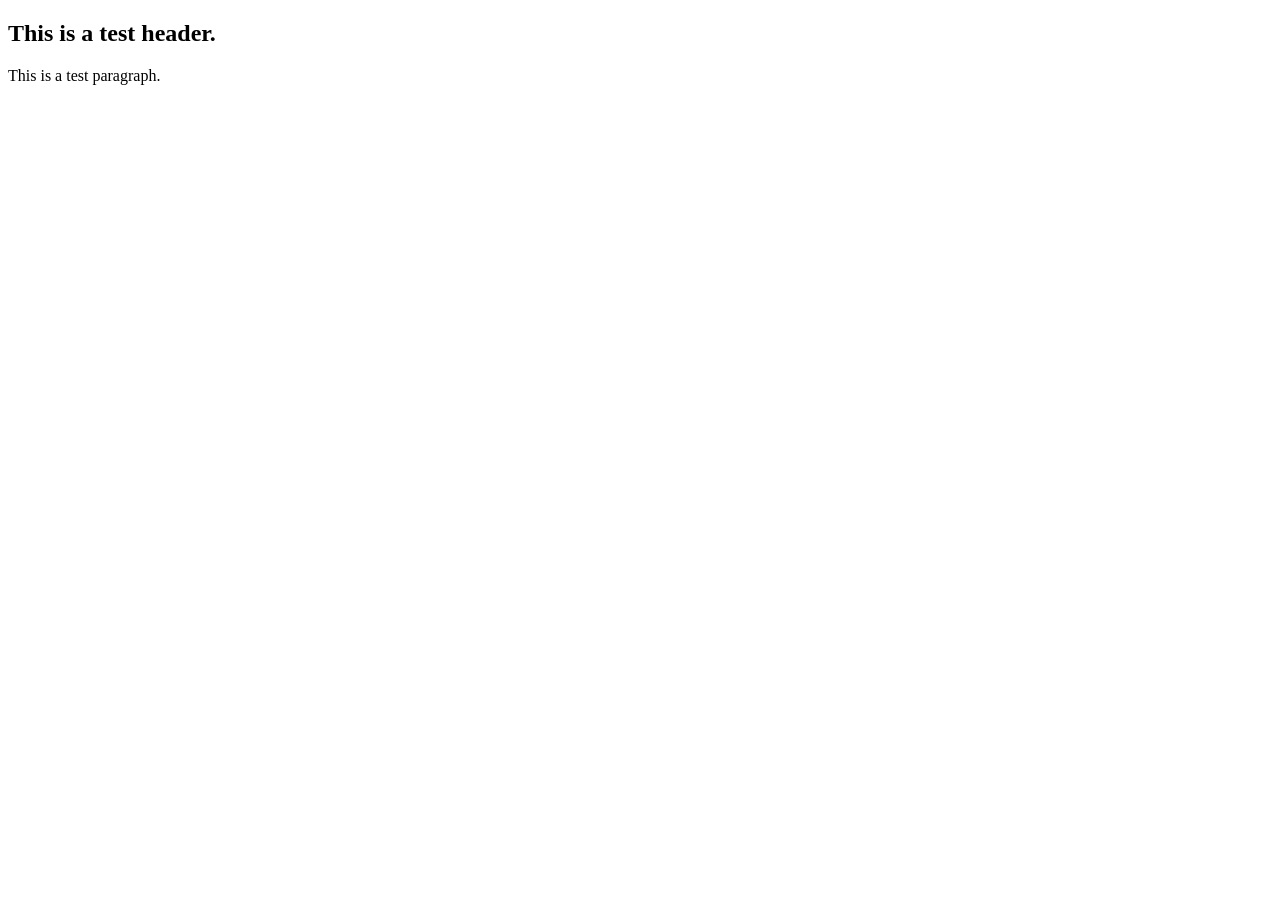
==== index.html @ bbb1561e "DOM manip 11.21.19" ====
<!DOCTYPE html>
<html lang="en">
<head>
  <meta charset="UTF-8">
  <meta name="viewport" content="width=device-width, initial-scale=1.0">
  <meta http-equiv="X-UA-Compatible" content="ie=edge">
  <script src="script.js"></script>
  <title>DOM Manipulation Practice</title>
</head>
<body>
  <div id="container">
    <h2 id="testH">This is a test header.</h2>
    <p id="testp">This is a test paragraph.</p>
  </div>
  <div class="display"></div>
  <div class="controls"></div>
  
</body>
</html>
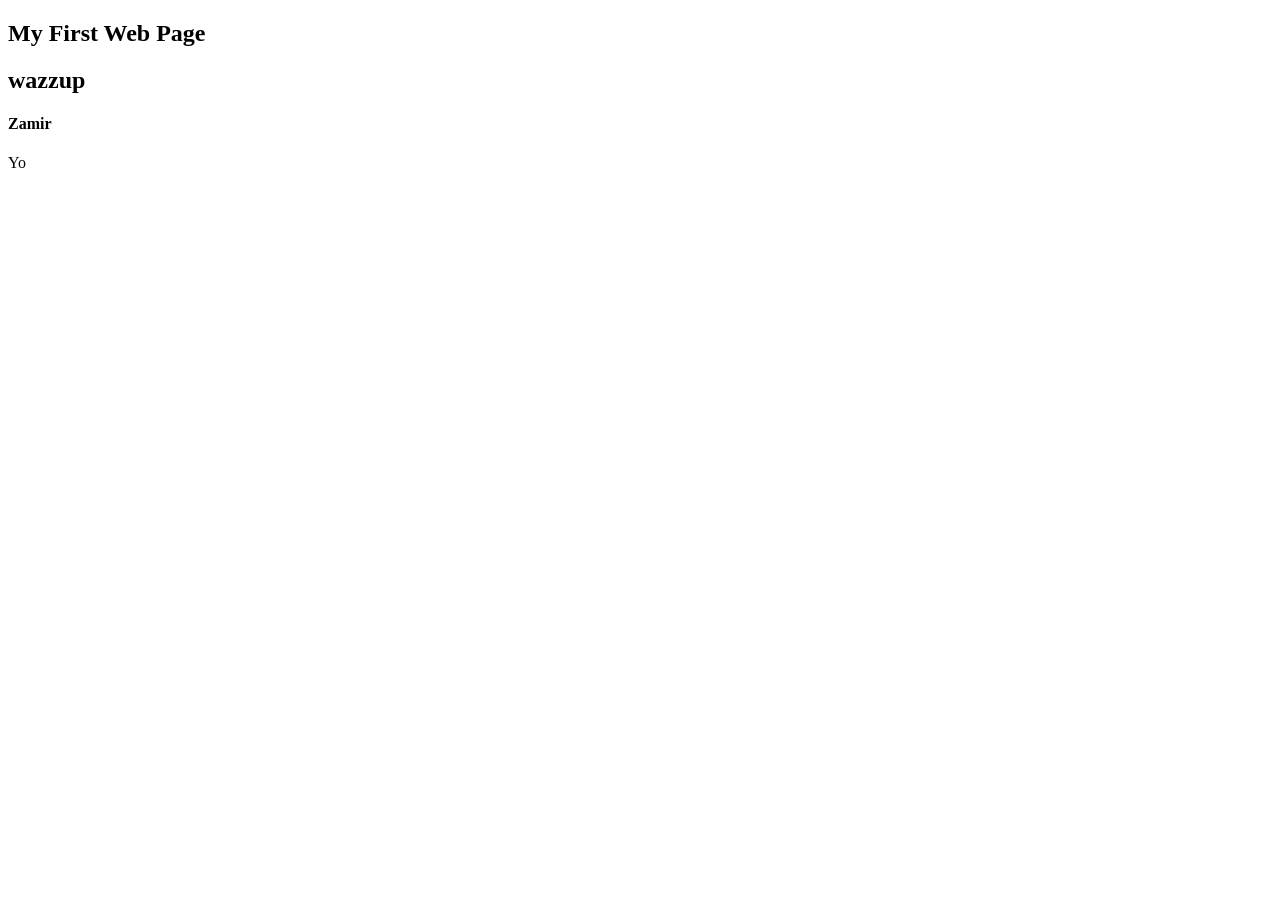
==== commit 314dd88c: "update 11.23.19" ====
--- a/index.html
+++ b/index.html
@@ -8,12 +8,18 @@
   <title>DOM Manipulation Practice</title>
 </head>
 <body>
+  <h2>My First Web Page</h2>
   <div id="container">
-    <h2 id="testH">This is a test header.</h2>
-    <p id="testp">This is a test paragraph.</p>
+      <p id="testP"></p> <!-- append lesson --> 
+      <p id="demo"></p>
+    
+    <div id="display">
+        <h2 id="testH2">wazzup</h2>
+        <h4 id="testH4">Zamir</h4>
+          <p id="secondP">Yo</p>
+    </div>
+    <div class="controls">  
+    </div>
   </div>
-  <div class="display"></div>
-  <div class="controls"></div>
-  
 </body>
 </html>
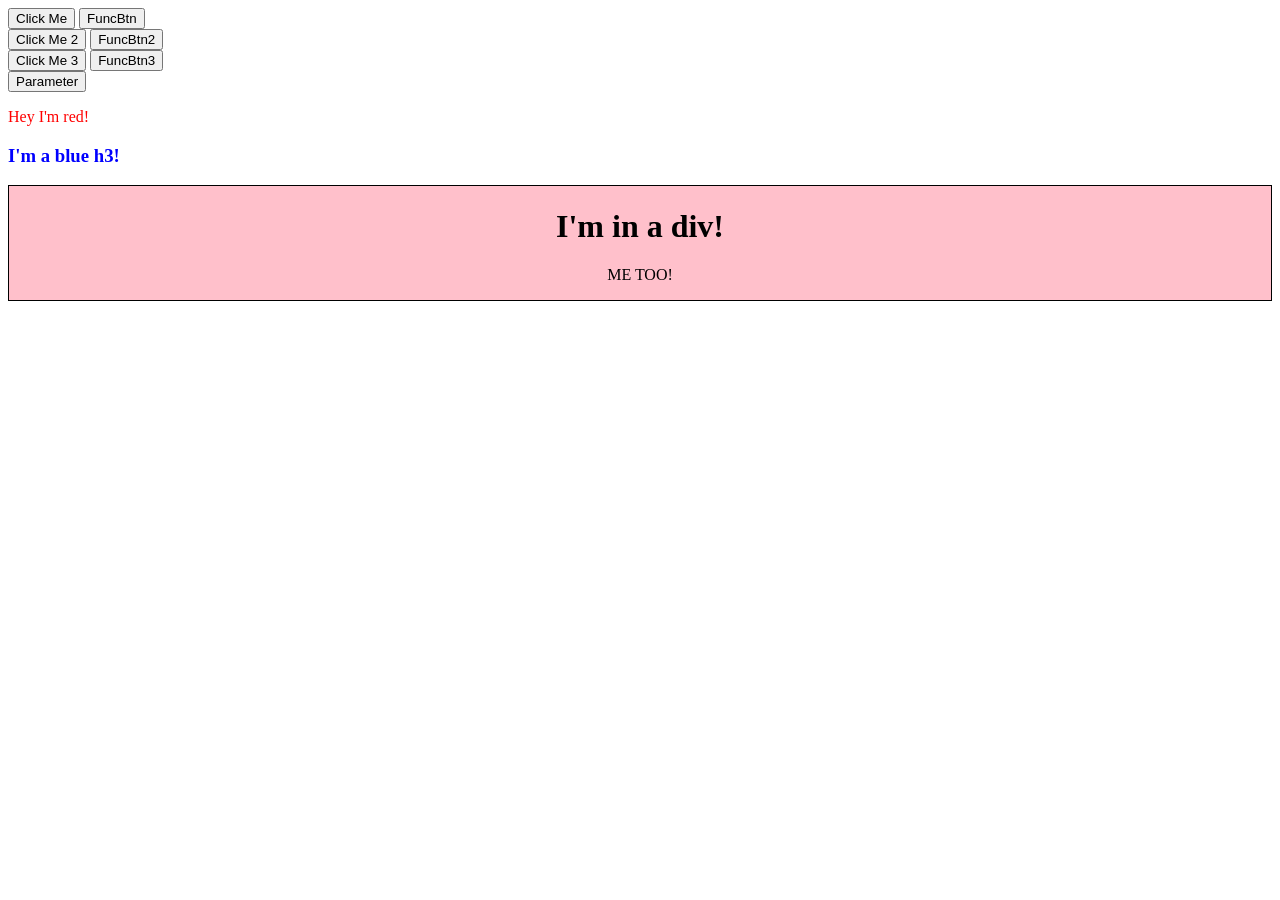
==== commit 00490ea6: "update 11.24.19" ====
--- a/index.html
+++ b/index.html
@@ -4,22 +4,31 @@
   <meta charset="UTF-8">
   <meta name="viewport" content="width=device-width, initial-scale=1.0">
   <meta http-equiv="X-UA-Compatible" content="ie=edge">
-  <script src="script.js"></script>
+  <link rel="stylesheet" type="text/css" href="stylesheet.css">
+
   <title>DOM Manipulation Practice</title>
 </head>
 <body>
-  <h2>My First Web Page</h2>
-  <div id="container">
-      <p id="testP"></p> <!-- append lesson --> 
-      <p id="demo"></p>
-    
-    <div id="display">
-        <h2 id="testH2">wazzup</h2>
-        <h4 id="testH4">Zamir</h4>
-          <p id="secondP">Yo</p>
-    </div>
-    <div class="controls">  
-    </div>
+  <div id="container"> 
+        <div class="display"></div>
+        <div class="controls"></div>
+        
+        
+        <!-- Method 1 -->
+        <button onclick="alert('Hello World!')">Click Me</button>
+        <button onclick="alertFunction()">FuncBtn</button>
+        <br>
+        <!-- Method 2 -->
+        <button id="btn">Click Me 2</button>
+        <button id="btnfunc2">FuncBtn2</button>
+        <br>
+        <!-- Method 3 -->
+        <button id="btn3">Click Me 3</button>
+        <button id="btnfunc3">FuncBtn3</button>
+        <br> 
+
+        <button id="btnParam">Parameter</button>
   </div>
+      <script src="script.js"></script>
 </body>
 </html>
--- a/stylesheet.css
+++ b/stylesheet.css
@@ -0,0 +1,3 @@
+#theDiv {
+  text-align: center;
+}
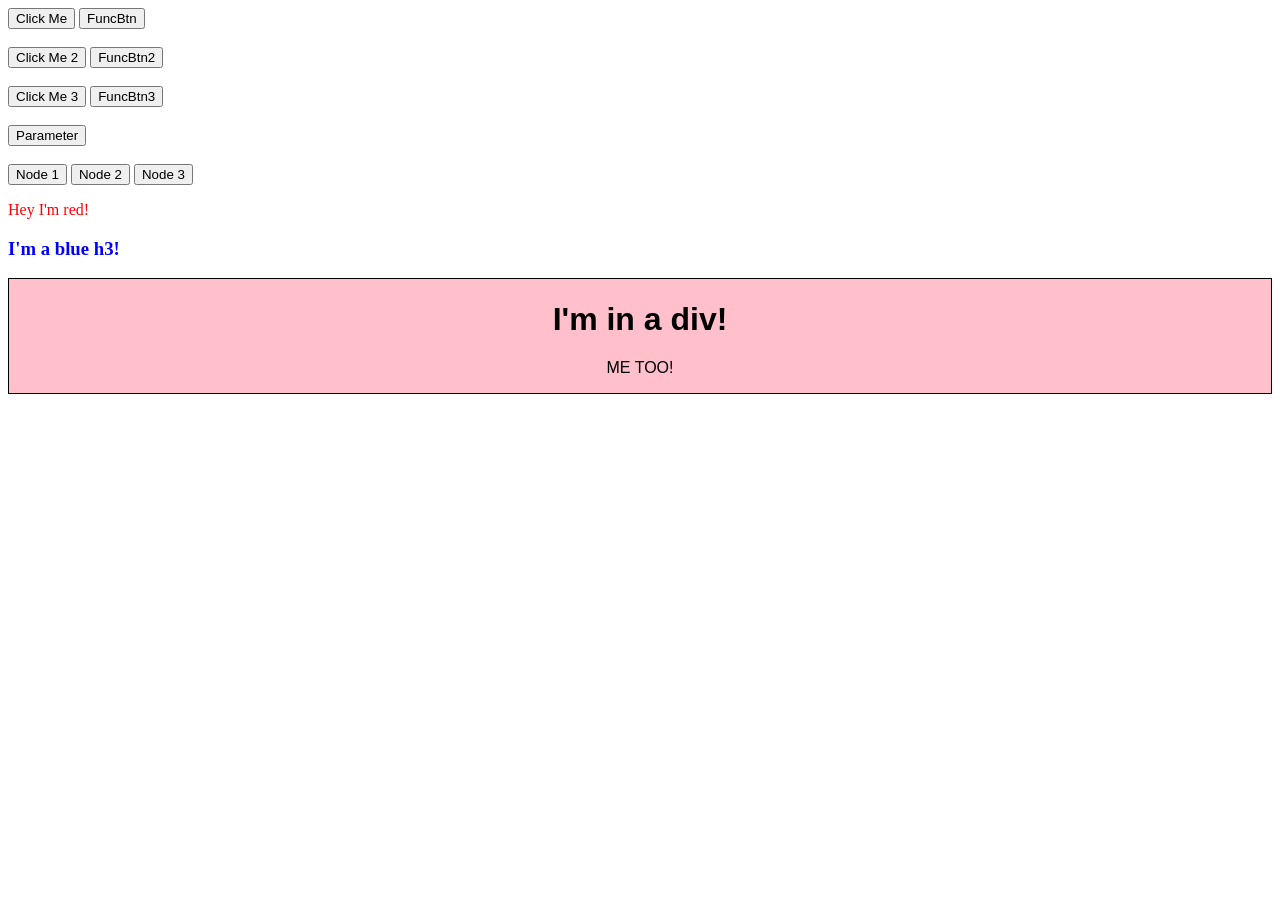
==== commit 21bc4e00: "update 11.24.19v2" ====
--- a/index.html
+++ b/index.html
@@ -18,17 +18,26 @@
         <button onclick="alert('Hello World!')">Click Me</button>
         <button onclick="alertFunction()">FuncBtn</button>
         <br>
+        <br>
         <!-- Method 2 -->
         <button id="btn">Click Me 2</button>
         <button id="btnfunc2">FuncBtn2</button>
+        <br>
         <br>
         <!-- Method 3 -->
         <button id="btn3">Click Me 3</button>
         <button id="btnfunc3">FuncBtn3</button>
         <br> 
-
+        <br>
+        <!-- Using (e) as a function to gather data on what button was pressed, or information about the event's target-->
         <button id="btnParam">Parameter</button>
-  </div>
+        <br>
+        <br>
+        <!-- Attaching listeners to GROUPS of nodes -->
+        <button id="n1">Node 1</button>
+        <button id="n2">Node 2</button>
+        <button id="n3">Node 3</button>
+      </div>
       <script src="script.js"></script>
 </body>
 </html>
--- a/stylesheet.css
+++ b/stylesheet.css
@@ -1,3 +1,4 @@
 #theDiv {
   text-align: center;
+  font-family: Arial, Helvetica, sans-serif;
 }
